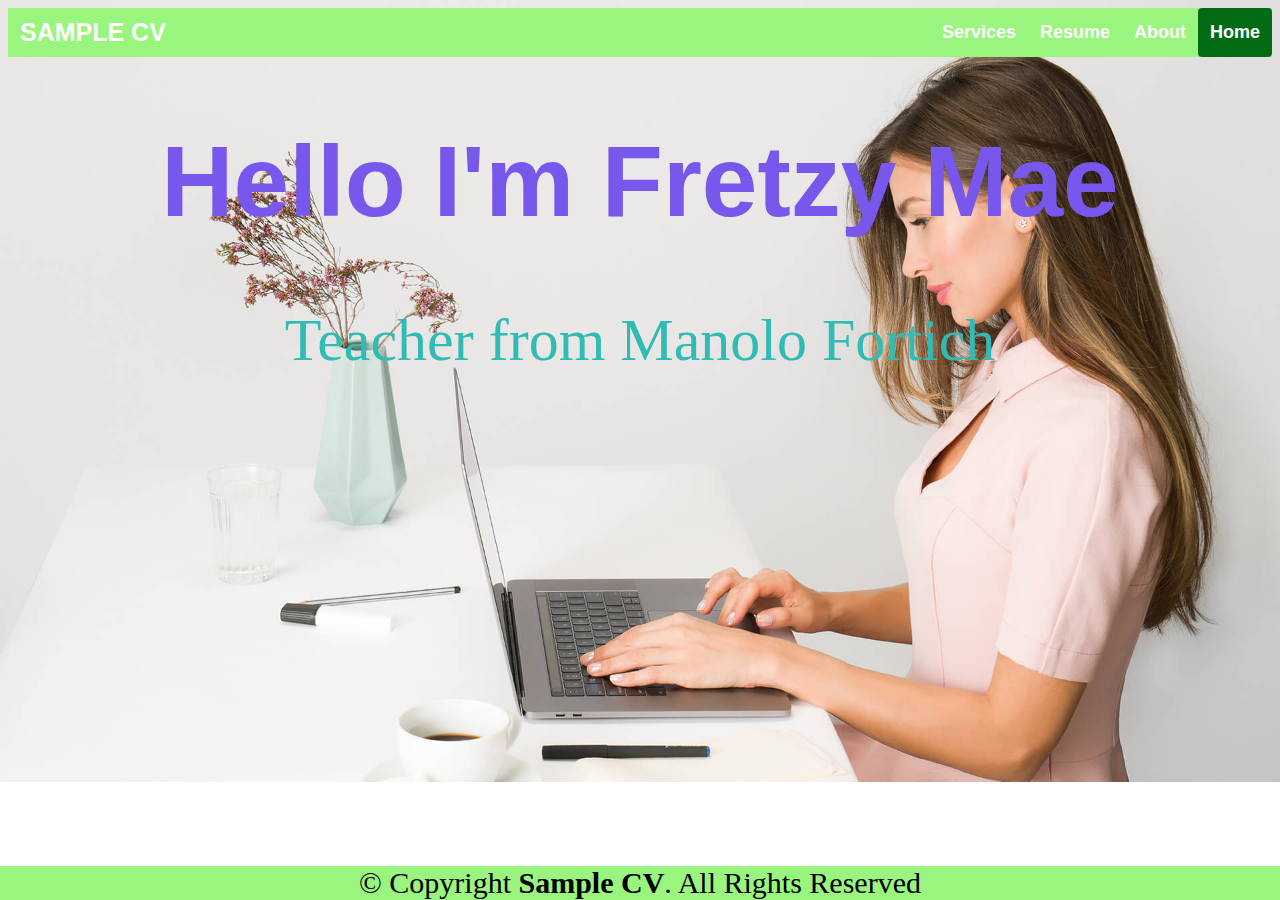
==== index.html @ db7a3b58 "Add files via upload" ====
<!DOCTYPE html>
<html> 
<head> 
    <title>Sample CV</title>
    <link rel="stylesheet" type="text/css" href="index-style.css" media="screen">   
</head>

<body> 
    <header>
        <div class="header">
            <div class="header-Left">
                <a href="index.html" class="logo">SAMPLE CV</a>
            </div>
        <div class="header-Right">
            <a href="services.html">Services</a>
            <a href="resume.html">Resume</a>
            <a href="about.html">About</a>
            <a class="active" href="index.html">Home</a>
        </div>
    </div>
    </header>

    <section>
        <h1>Hello I'm Fretzy Mae</h1>
        <p>Teacher from Manolo Fortich</p>
    </section>

    <footer>
        <div class="footer">
            &copy; Copyright <strong><span>Sample CV</span></strong>. All Rights Reserved
        </div>
    </footer>

   
</body>

</html>
---- index-style.css ----
body{
    background-image: url("PHOTOS/BackGround 1.jpg");
    background-repeat: no-repeat;
    background-size: cover;
    
}

h1{
    color:rgb(119, 87, 236);
    font-size: 100px;
    font-family: Arial;
    text-align: center;
}

p{
    color:rgb(48, 187, 180);
    font-size: 60px;
    font-family: 'Times New Roman', Times, serif;
    text-align: center;

}
.header {
    overflow: hidden;
    background-color: rgb(153, 245, 125);
    /*padding: 20px 10px;*/
  }

  .header img{
    height: 50px;
    width: 50px;
  }
  

  /* Style the header links */
  .header a {
    float: left;
    color: white;
    text-align: center;
    padding: 12px;
    text-decoration: none;
    font-size: 18px;
    line-height: 25px;
    border-radius: 4px;
    font-family: Arial, Helvetica, sans-serif;
    font-weight: bold;
  }
  
  /* Style the logo link (notice that we set the same value of line-height and font-size to prevent the header to increase when the font gets bigger */
  .header a.logo {
    font-size: 25px;
    font-weight: bold;
    font-family: Arial, Helvetica, sans-serif;
  }
  
  /* Change the background color on mouse-over */
  .header a:hover {
    background-color: Black;
    color: White;
  }

  .header a.active {
    background-color: rgb(4, 107, 21);
    color: white;
  }
  
  /* Float the link section to the right */
  .header-Right {
    float: right;
  }

  .footer{
    position:fixed;
    left: 0;
    bottom: 0;
    width: 100%;
    background-color: rgb(153, 245, 125);
    color: black;
    text-align: center;
    font-size: 30px;
  }
  #context ul {
 font-size: 35px;
 font-family: 'Times New Roman', Times, serif;
 text-align: left;
 }
#context img {
  width: 300px;
  height: 300px;
  display: block;
  margin-left: auto;
  margin-right: auto;
}
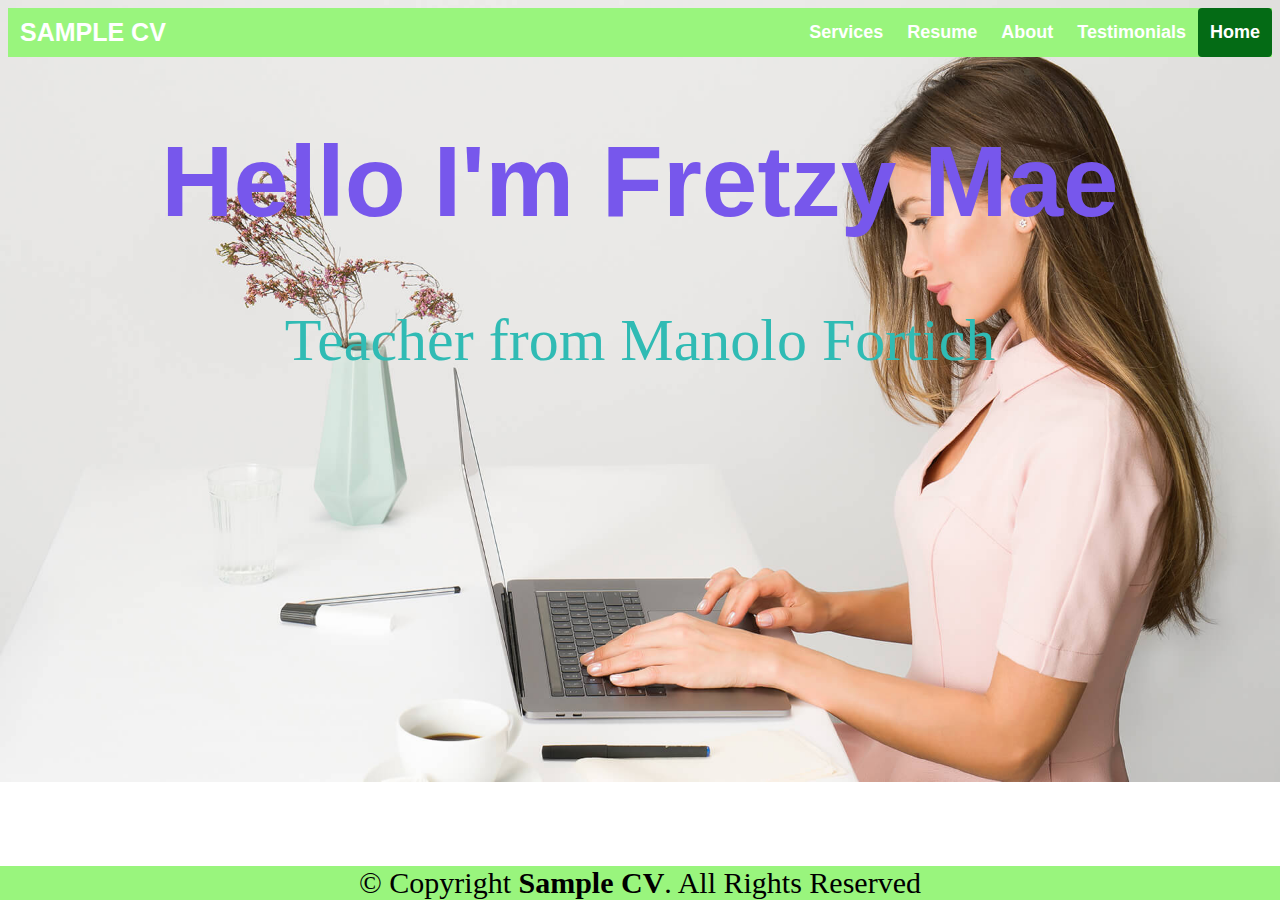
==== commit 4686dc87: "Update index.html" ====
--- a/index.html
+++ b/index.html
@@ -15,6 +15,7 @@
             <a href="services.html">Services</a>
             <a href="resume.html">Resume</a>
             <a href="about.html">About</a>
+            <a href="testimonials.html">Testimonials</a>
             <a class="active" href="index.html">Home</a>
         </div>
     </div>
@@ -34,4 +35,4 @@
    
 </body>
 
-</html>+</html>
